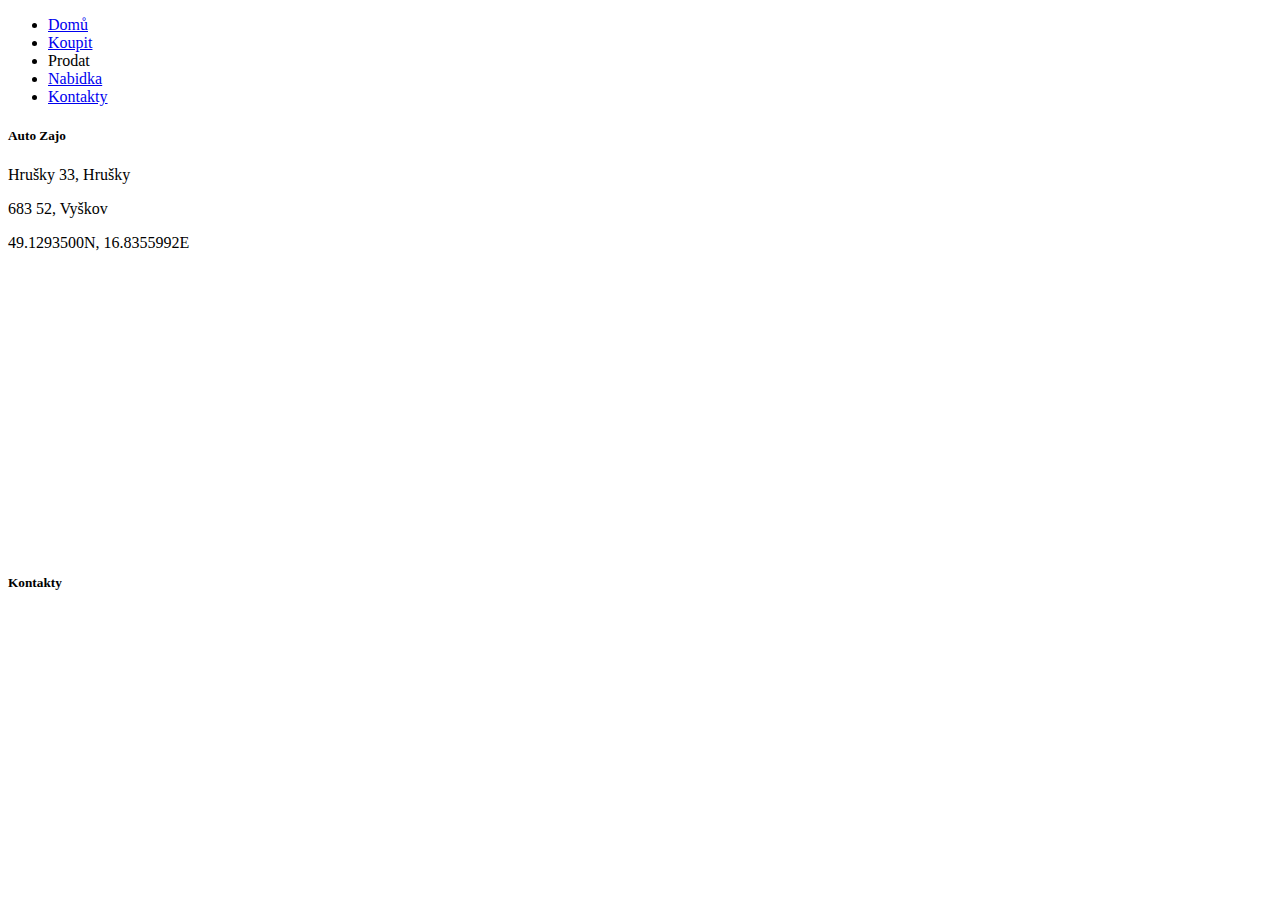
==== index.html @ 7acf439e "Basic Index draw up" ====
<!DOCTYPE html>
<html lang="en">
<head>
    <meta charset="UTF-8">
    <title>AutoZajo</title>
    <link href="https://cdn.jsdelivr.net/npm/bootstrap@5.3.2/dist/css/bootstrap.min.css" rel="stylesheet" integrity="sha384-T3c6CoIi6uLrA9TneNEoa7RxnatzjcDSCmG1MXxSR1GAsXEV/Dwwykc2MPK8M2HN" crossorigin="anonymous">
    <link rel="shortcut icon" type="image/x-icon" href="./img/logo.ico"/>
<link href="https://cdnjs.cloudflare.com/ajax/libs/font-awesome/6.5.2/css/all.min.css" integrity="sha512-SnH5WK+bZxgPHs44uWIX+LLJAJ9/2PkPKZ5QiAj6Ta86w+fsb2TkcmfRyVX3pBnMFcV7oQPJkl9QevSCWr3W6A==" crossorigin="anonymous" referrerpolicy="no-referrer" />
</head>
<body>
<!--navbar -->
<ul class="nav nav-tabs justify-content-center">
    <li class="nav-item">
        <a class="nav-link active" aria-current="page" href="index.html">Domů</a>
    </li>
    <li class="nav-item">
        <a class="nav-link" href="koupit.html">Koupit</a>
    </li>
    <li class="nav-item">
        <a class="nav-link disabled" aria-disabled="true">Prodat</a>
    </li>
    <li class="nav-item">
        <a class="nav-link" href="nabidka.html" >Nabidka</a>
    </li>
    <li class="nav-item">
        <a class="nav-link" href="kontakty.html" >Kontakty</a>
    </li>

</ul>


<footer class="bg-dark text -white pt-5 pb-4">
<div class="container text-center text-md -left">
    <div class="row text-center text-md-left">
        <div class="col-md-3 col-lg-3 col-xl-3 mx-auto at-3">
            <h5 class="text-uppercase mb-4 font-weight-bold text-warning">Auto Zajo</h5>
            <p class="text-white">Hrušky 33, Hrušky</p>
            <p class="text-white">683 52, Vyškov</p>
            <p class="text-white">49.1293500N, 16.8355992E</p>
            <div class="map">
                <iframe style="border:none" src="https://en.frame.mapy.cz/s/malukebulu" width="400" height="280" frameborder="0"></iframe>
            </div>
        </div>

        <div class="col-md-2 col-lg-2 col-xl-2 mx-auto mt-3">
            <h5 class="text-uppercase mb-4 font-weight-bold text-warning">Kontakty</h5>
            <p class="text-white"></p>
        </div>


    </div>
</div>

</footer>


<script src="https://cdn.jsdelivr.net/npm/bootstrap@5.3.2/dist/js/bootstrap.bundle.min.js" integrity="sha384-C6RzsynM9kWDrMNeT87bh95OGNyZPhcTNXj1NW7RuBCsyN/o0jlpcV8Qyq46cDfL" crossorigin="anonymous"></script>
</body>
</html>
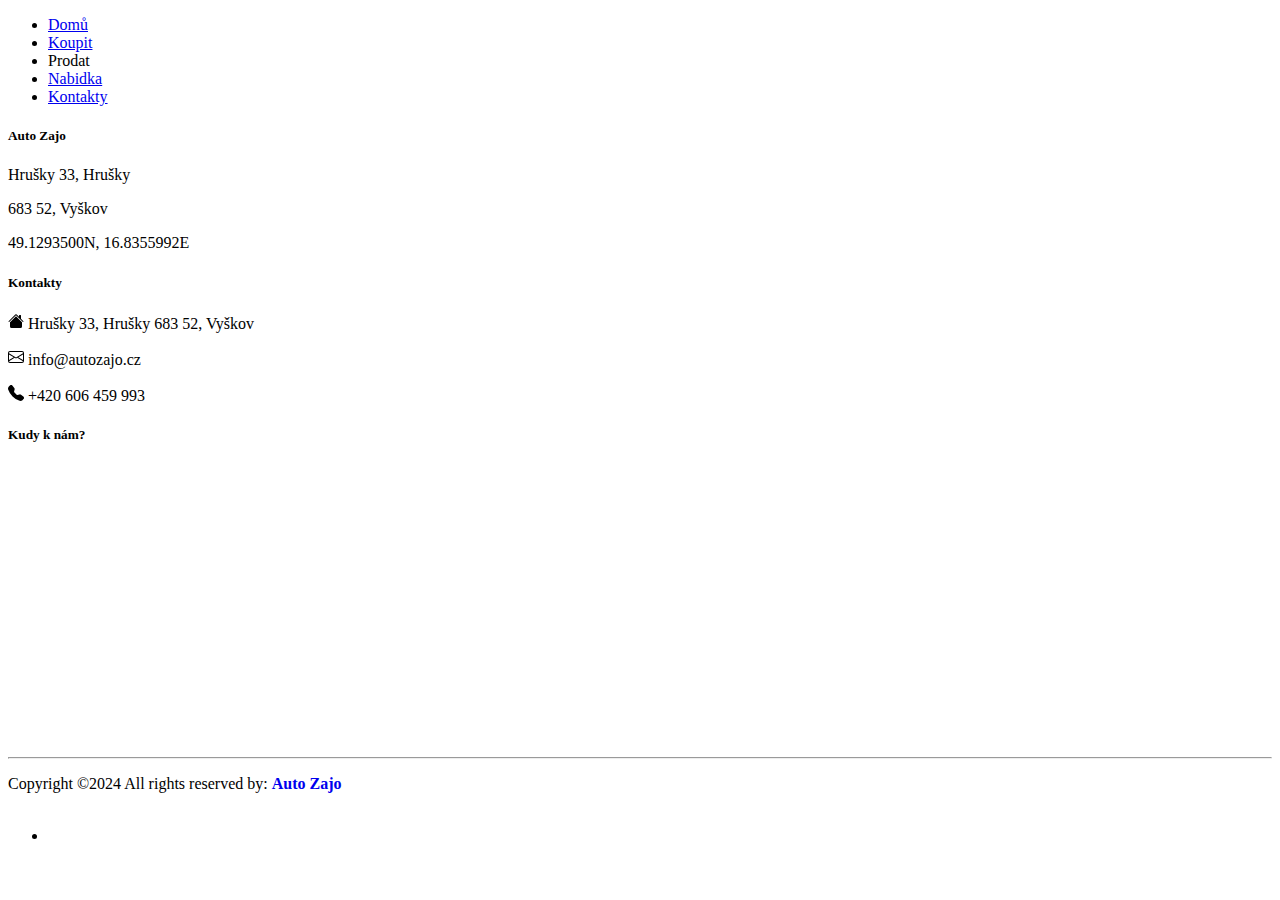
==== commit 6426ca92: "Index footer update" ====
--- a/index.html
+++ b/index.html
@@ -5,7 +5,7 @@
     <title>AutoZajo</title>
     <link href="https://cdn.jsdelivr.net/npm/bootstrap@5.3.2/dist/css/bootstrap.min.css" rel="stylesheet" integrity="sha384-T3c6CoIi6uLrA9TneNEoa7RxnatzjcDSCmG1MXxSR1GAsXEV/Dwwykc2MPK8M2HN" crossorigin="anonymous">
     <link rel="shortcut icon" type="image/x-icon" href="./img/logo.ico"/>
-<link href="https://cdnjs.cloudflare.com/ajax/libs/font-awesome/6.5.2/css/all.min.css" integrity="sha512-SnH5WK+bZxgPHs44uWIX+LLJAJ9/2PkPKZ5QiAj6Ta86w+fsb2TkcmfRyVX3pBnMFcV7oQPJkl9QevSCWr3W6A==" crossorigin="anonymous" referrerpolicy="no-referrer" />
+    <link href="https://cdnjs.cloudflare.com/ajax/libs/font-awesome/6.5.2/css/all.min.css" integrity="sha512-SnH5WK+bZxgPHs44uWIX+LLJAJ9/2PkPKZ5QiAj6Ta86w+fsb2TkcmfRyVX3pBnMFcV7oQPJkl9QevSCWr3W6A==" crossorigin="anonymous" referrerpolicy="no-referrer" />
 </head>
 <body>
 <!--navbar -->
@@ -20,40 +20,80 @@
         <a class="nav-link disabled" aria-disabled="true">Prodat</a>
     </li>
     <li class="nav-item">
-        <a class="nav-link" href="nabidka.html" >Nabidka</a>
+        <a class="nav-link" href="nabidka.html">Nabidka</a>
     </li>
     <li class="nav-item">
-        <a class="nav-link" href="kontakty.html" >Kontakty</a>
+        <a class="nav-link" href="kontakty.html">Kontakty</a>
     </li>
-
 </ul>
 
-
-<footer class="bg-dark text -white pt-5 pb-4">
-<div class="container text-center text-md -left">
-    <div class="row text-center text-md-left">
-        <div class="col-md-3 col-lg-3 col-xl-3 mx-auto at-3">
-            <h5 class="text-uppercase mb-4 font-weight-bold text-warning">Auto Zajo</h5>
-            <p class="text-white">Hrušky 33, Hrušky</p>
-            <p class="text-white">683 52, Vyškov</p>
-            <p class="text-white">49.1293500N, 16.8355992E</p>
-            <div class="map">
-                <iframe style="border:none" src="https://en.frame.mapy.cz/s/malukebulu" width="400" height="280" frameborder="0"></iframe>
+<footer class="bg-dark text-white pt-5 pb-4">
+    <div class="container">
+        <div class="row">
+            <div class="col-md-3 col-lg-3 col-xl-3 mx-auto text-left">
+                <h5 class="text-uppercase mb-4 font-weight-bold text-warning">Auto Zajo</h5>
+                <p class="text-white">Hrušky 33, Hrušky</p>
+                <p class="text-white">683 52, Vyškov</p>
+                <p class="text-white">49.1293500N, 16.8355992E</p>
+            </div>
+            <div class="col-md-4 col-lg-3 col-xl-3 mx-auto mt-3 text-left">
+                <h5 class="text-uppercase mb-4 font-weight-bold text-warning">Kontakty</h5>
+                <p>
+                    <svg xmlns="http://www.w3.org/2000/svg" width="16" height="16" fill="currentColor" class="bi bi-house-fill" viewBox="0 0 16 16">
+                        <path d="M8.707 1.5a1 1 0 0 0-1.414 0L.646 8.146a.5.5 0 0 0 .708.708L8 2.207l6.646 6.647a.5.5 0 0 0 .708-.708L13 5.793V2.5a.5.5 0 0 0-.5-.5h-1a.5.5 0 0 0-.5.5v1.293z"/>
+                        <path d="m8 3.293 6 6V13.5a1.5 1.5 0 0 1-1.5 1.5h-9A1.5 1.5 0 0 1 2 13.5V9.293z"/>
+                    </svg>
+                    Hrušky 33, Hrušky 683 52, Vyškov
+                </p>
+                <p>
+                    <svg xmlns="http://www.w3.org/2000/svg" width="16" height="16" fill="currentColor" class="bi bi-envelope" viewBox="0 0 16 16">
+                        <path d="M0 4a2 2 0 0 1 2-2h12a2 2 0 0 1 2 2v8a2 2 0 0 1-2 2H2a2 2 0 0 1-2-2zm2-1a1 1 0 0 0-1 1v.217l7 4.2 7-4.2V4a1 1 0 0 0-1-1zm13 2.383-4.708 2.825L15 11.105zm-.034 6.876-5.64-3.471L8 9.583l-1.326-.795-5.64 3.47A1 1 0 0 0 2 13h12a1 1 0 0 0 .966-.741M1 11.105l4.708-2.897L1 5.383z"/>
+                    </svg>
+                    info@autozajo.cz
+                </p>
+                <p>
+                    <svg xmlns="http://www.w3.org/2000/svg" width="16" height="16" fill="currentColor" class="bi bi-telephone-fill" viewBox="0 0 16 16">
+                        <path fill-rule="evenodd" d="M1.885.511a1.745 1.745 0 0 1 2.61.163L6.29 2.98c.329.423.445.974.315 1.494l-.547 2.19a.68.68 0 0 0 .178.643l2.457 2.457a.68.68 0 0 0 .644.178l2.189-.547a1.75 1.75 0 0 1 1.494.315l2.306 1.794c.829.645.905 1.87.163 2.611l-1.034 1.034c-.74.74-1.846 1.065-2.877.702a18.6 18.6 0 0 1-7.01-4.42 18.6 18.6 0 0 1-4.42-7.009c-.362-1.03-.037-2.137.703-2.877z"/>
+                    </svg>
+                    +420 606 459 993
+                </p>
+            </div>
+            <div class="col-md-4 col-lg-4 col-xl-4 mx-auto mt-3 text-center">
+                <h5 class="text-uppercase mb-4 font-weight-bold text-warning">Kudy k nám?</h5>
+                <div class="map mb-3">
+                    <iframe style="border:none" src="https://en.frame.mapy.cz/s/malukebulu" width="400" height="280" frameborder="0"></iframe>
+                </div>
             </div>
         </div>
 
-        <div class="col-md-2 col-lg-2 col-xl-2 mx-auto mt-3">
-            <h5 class="text-uppercase mb-4 font-weight-bold text-warning">Kontakty</h5>
-            <p class="text-white"></p>
+        <hr class="mb-4">
+
+        <div class="row align-items-center">
+            <div class="col-md-7 col-lg-8">
+                <p>Copyright ©2024 All rights reserved by:
+                    <a href="index.html" style="text-decoration: none">
+                        <strong class="text-warning">Auto Zajo</strong>
+                    </a></p>
+            </div>
+            <div class="col-md-5 col-lg-4">
+                <div class="text-center text-md-right">
+                    <ul class="list-unstyled list-inline">
+                        <li class="list-inline-item">
+                            <a href="https://www.facebook.com/">
+                                <svg xmlns="http://www.w3.org/2000/svg" width="32" height="32" fill="white" class="bi bi-facebook" viewBox="0 0 16 16">
+                                    <path d="M16 8.049c0-4.446-3.582-8.05-8-8.05C3.58 0-.002 3.603-.002 8.05c0 4.017 2.926 7.347 6.75 7.951v-5.625h-2.03V8.05H6.75V6.275c0-2.017 1.195-3.131 3.022-3.131.876 0 1.791.157 1.791.157v1.98h-1.009c-.993 0-1.303.621-1.303 1.258v1.51h2.218l-.354 2.326H9.25V16c3.824-.604 6.75-3.934 6.75-7.951"/>
+                                </svg>
+                            </a>
+                        </li>
+                    </ul>
+                </div>
+            </div>
         </div>
 
 
     </div>
-</div>
-
 </footer>
-
 
 <script src="https://cdn.jsdelivr.net/npm/bootstrap@5.3.2/dist/js/bootstrap.bundle.min.js" integrity="sha384-C6RzsynM9kWDrMNeT87bh95OGNyZPhcTNXj1NW7RuBCsyN/o0jlpcV8Qyq46cDfL" crossorigin="anonymous"></script>
 </body>
-</html>+</html>
